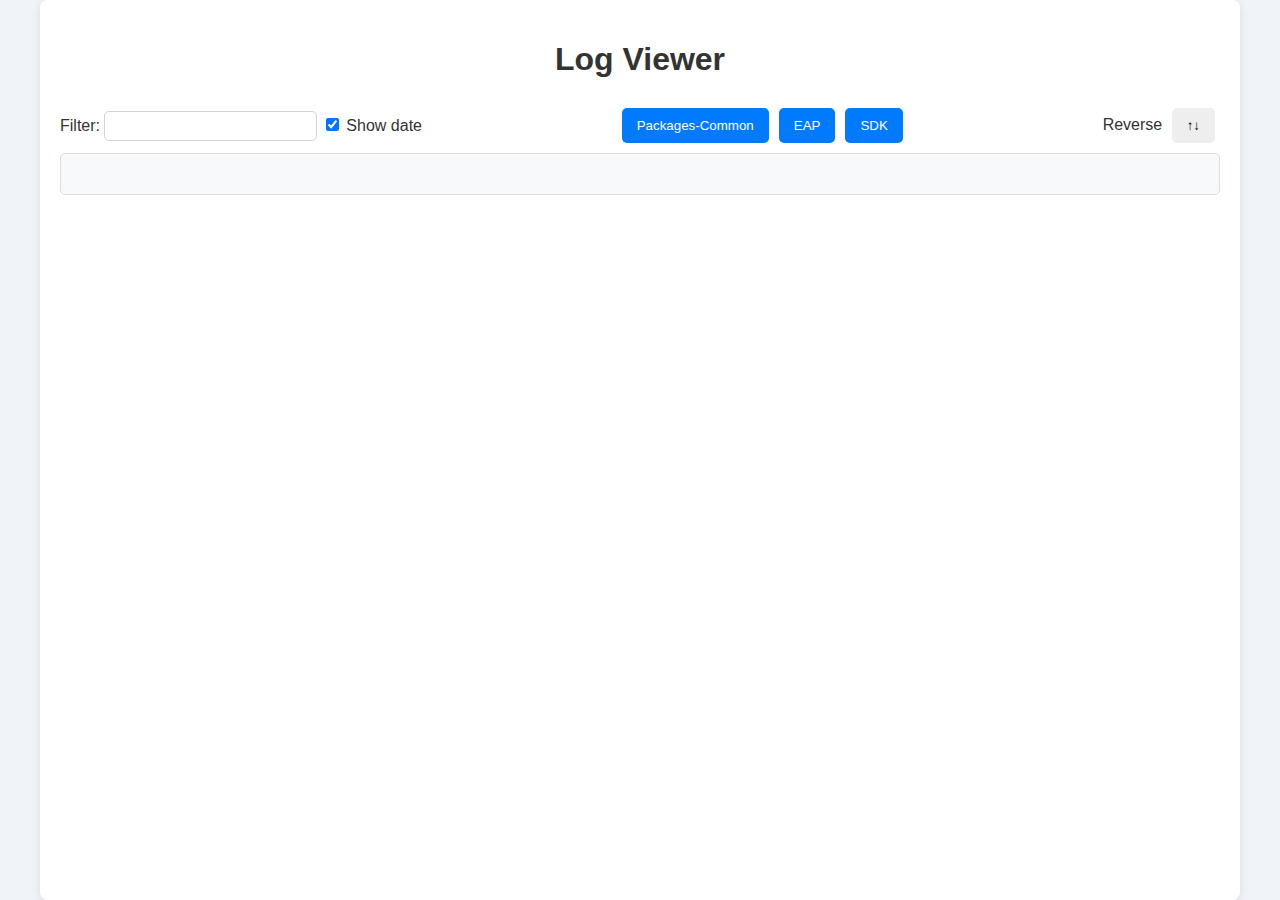
==== static/index.html @ bc84a7be "23.11-1" ====
<!DOCTYPE html>
<html lang="en">
  <head>
    <meta charset="UTF-8" />
    <meta name="viewport" content="width=device-width, initial-scale=1.0" />
    <meta
      http-equiv="Cache-Control"
      content="no-cache, no-store, must-revalidate" />
    <meta http-equiv="cache-control" content="max-age=0" />
    <meta http-equiv="Pragma" content="no-cache" />
    <meta http-equiv="Expires" content="0" />
    <title>Build Logs</title>
    <link rel="stylesheet" href="style.css" />
  </head>
  <body>
    <div class="container">
      <h1>Log Viewer</h1>
      <div class="div-butt">
        <div
          ><span>Filter: </span><input id="search-input" type="text" />
          <input
            type="checkbox"
            id="show-date"
            onchange="showDateHandler()"
            checked />
          <label for="show-date">Show date</label>
        </div>
        <div class="tabs">
          <button class="tab-button" onclick="setCurrentTab('packages-common')"
            >Packages-Common</button
          >
          <button class="tab-button" onclick="setCurrentTab('eap')">EAP</button>
          <button class="tab-button" onclick="setCurrentTab('sdk')">SDK</button>
        </div>
        <div>
          <span>Reverse</span>
          <button class="sort-button" onclick="chgSortDirHandler()"
            >&#x2191;&#x2193;</button
          >
        </div>
      </div>
      <div class="cont"
        ><div id="log-display" class="log-display stright"></div
      ></div>
    </div>
    <script src="app.js"></script>
  </body>
</html>
---- static/style.css ----
*,
*::before,
*::after {
  box-sizing: border-box; /* Учитываем отступы внутри ширины и высоты */
}

body {
  font-family: Arial, sans-serif;
  background-color: #f0f4f8;
  color: #333;
  margin: 0;
  padding: 0;
  display: flex;
  align-items: center;
  justify-content: center;
  height: 100vh; /* Задаем высоту для body */
  overflow: hidden;
}

.container {
  width: 100%;
  max-width: 1200px; /* Ограничим максимальную ширину для удобства чтения */
  height: 100vh; /* Высота контейнера на полный экран */
  background: white;
  padding: 20px;
  border-radius: 8px;
  box-shadow: 0 2px 10px rgba(0, 0, 0, 0.1);
  display: flex;
  flex-direction: column;
}

h1 {
  text-align: center;
  font-size: 2em;
  margin-bottom: 20px;
}

.tabs {
  display: flex;
  align-items: center;
  justify-content: center;
  margin: 10px 0;
}

.tab-button {
  padding: 10px 15px;
  margin: 0 5px;
  border: none;
  border-radius: 5px;
  cursor: pointer;
  background-color: #007bff;
  color: white;
  transition: background-color 0.3s;
}

.sort-button {
  padding: 10px 15px;
  margin: 0 5px;
  border: none;
  border-radius: 5px;
  cursor: pointer;
  background-color: #eee;
  color: black;
  transition: background-color 0.3s;
}

.tab-button:hover {
  background-color: #0056b3;
}

.div-butt {
  display: flex;
  width: 100%;
  justify-content: space-between;
  align-items: center;
}

/* Логи занимают оставшуюся высоту контейнера */
.log-display {
  display: flex;
  justify-content: start;
  background-color: #f8f9fa;
  padding: 20px;
  border: 1px solid #ddd;
  border-radius: 5px;
  width: 100%;
  box-sizing: border-box;
  flex: 1;
  overflow-y: hidden;
}

.reversed {
  flex-direction: column-reverse;
}

.stright {
  flex-direction: column;
}

.error {
  color: red;
}
.info {
  color: blue;
}
.success {
  color: black;
}
.log {
  background-color: #eee;
  margin: 2px;
}

#search-input {
  height: 30px;
  border: 1px lightgray solid;
  border-radius: 5px;
  font-size: 1em;
}

.date-divider {
  color: #555;
  font-weight: bold;
  margin-top: 10px;
  margin-bottom: 10px;
  text-align: center;
  font-size: 1.2em;
  border-top: 1px solid #ddd;
  padding-top: 10px;
}

.cont {
  height: 100%;
  overflow: scroll;
}

#time {
  margin: 0 0 0 20px;
}
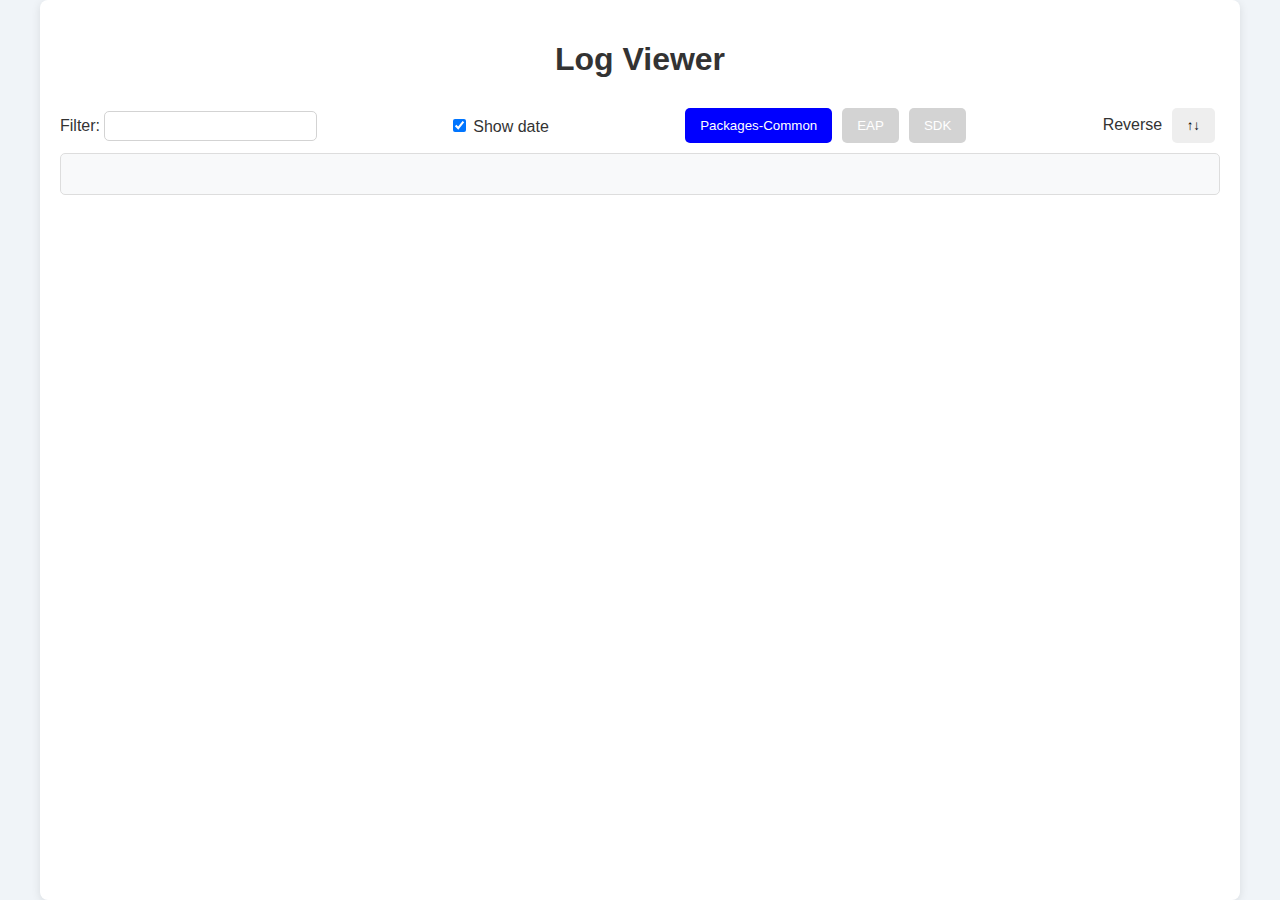
==== commit 2dc39fa0: "buttons-color" ====
--- a/static/index.html
+++ b/static/index.html
@@ -16,21 +16,21 @@
     <div class="container">
       <h1>Log Viewer</h1>
       <div class="div-butt">
-        <div
-          ><span>Filter: </span><input id="search-input" type="text" />
+        <div><span>Filter: </span><input id="search-input" type="text" /> </div>
+        <div>
           <input
             type="checkbox"
             id="show-date"
-            onchange="showDateHandler()"
+            onchange="fetchAllLogs()"
             checked />
           <label for="show-date">Show date</label>
         </div>
         <div class="tabs">
-          <button class="tab-button" onclick="setCurrentTab('packages-common')"
+          <button class="tab-button active-tab" onclick="setCurrentTab(this)"
             >Packages-Common</button
           >
-          <button class="tab-button" onclick="setCurrentTab('eap')">EAP</button>
-          <button class="tab-button" onclick="setCurrentTab('sdk')">SDK</button>
+          <button class="tab-button" onclick="setCurrentTab(this)">EAP</button>
+          <button class="tab-button" onclick="setCurrentTab(this)">SDK</button>
         </div>
         <div>
           <span>Reverse</span>
--- a/static/style.css
+++ b/static/style.css
@@ -48,7 +48,7 @@
   border: none;
   border-radius: 5px;
   cursor: pointer;
-  background-color: #007bff;
+  background-color: lightgray;
   color: white;
   transition: background-color 0.3s;
 }
@@ -106,6 +106,11 @@
 .success {
   color: black;
 }
+
+.active-tab {
+  background-color: blue;
+}
+
 .log {
   background-color: #eee;
   margin: 2px;
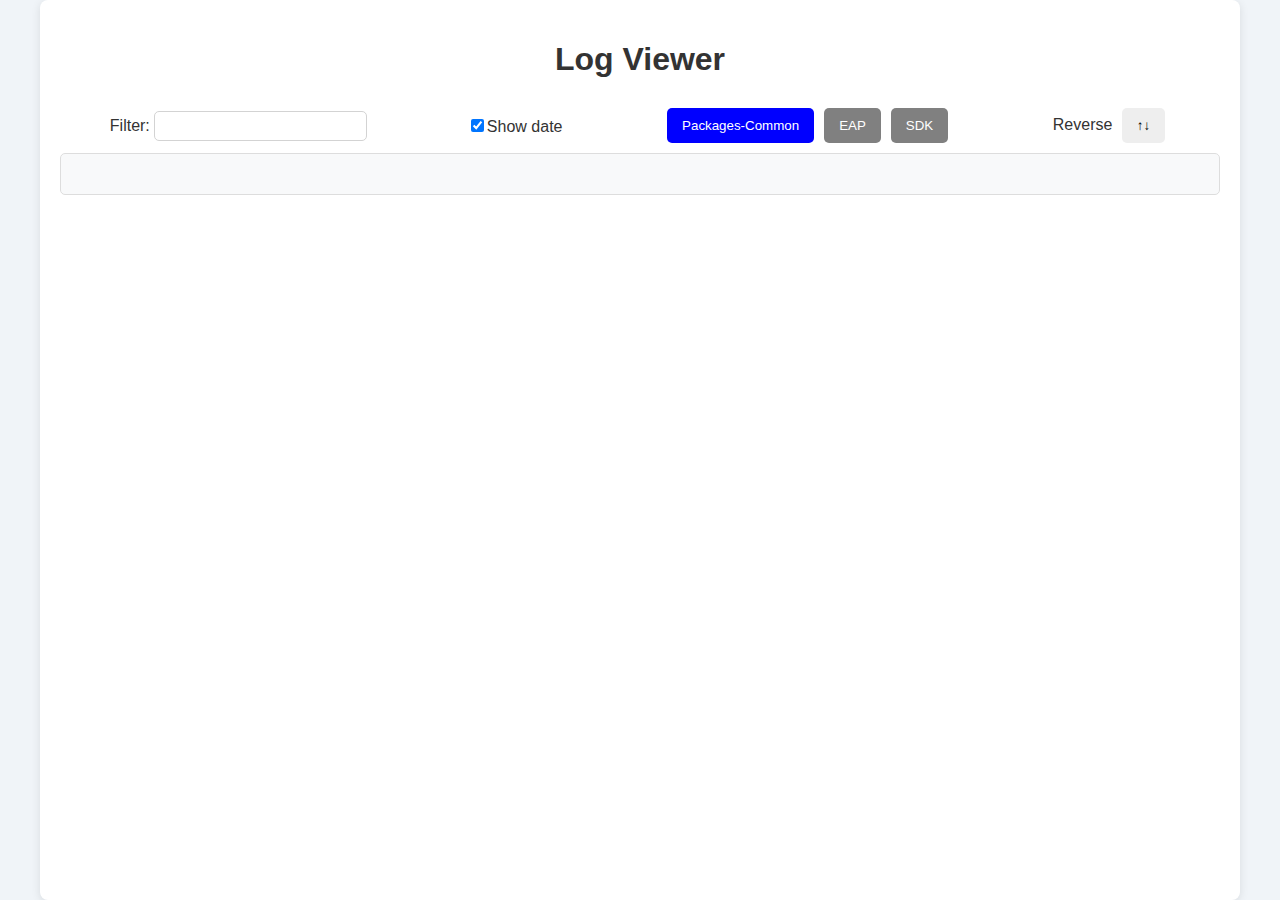
==== commit 3af2189d: "result 25.11-1" ====
--- a/static/index.html
+++ b/static/index.html
@@ -3,6 +3,7 @@
   <head>
     <meta charset="UTF-8" />
     <meta name="viewport" content="width=device-width, initial-scale=1.0" />
+    <link rel="icon" type="image/x-icon" href="/images/logboard32.ico" />
     <meta
       http-equiv="Cache-Control"
       content="no-cache, no-store, must-revalidate" />
@@ -18,12 +19,13 @@
       <div class="div-butt">
         <div><span>Filter: </span><input id="search-input" type="text" /> </div>
         <div>
-          <input
-            type="checkbox"
-            id="show-date"
-            onchange="fetchAllLogs()"
-            checked />
-          <label for="show-date">Show date</label>
+          <label for="show-date">
+            <input
+              type="checkbox"
+              id="show-date"
+              onchange="fetchAllLogs()"
+              checked />Show date</label
+          >
         </div>
         <div class="tabs">
           <button class="tab-button active-tab" onclick="setCurrentTab(this)"
--- a/static/style.css
+++ b/static/style.css
@@ -48,7 +48,7 @@
   border: none;
   border-radius: 5px;
   cursor: pointer;
-  background-color: lightgray;
+  background-color: gray;
   color: white;
   transition: background-color 0.3s;
 }
@@ -70,8 +70,9 @@
 
 .div-butt {
   display: flex;
+  flex-wrap: wrap;
   width: 100%;
-  justify-content: space-between;
+  justify-content: space-around;
   align-items: center;
 }
 
@@ -136,7 +137,7 @@
 
 .cont {
   height: 100%;
-  overflow: scroll;
+  overflow: auto;
 }
 
 #time {
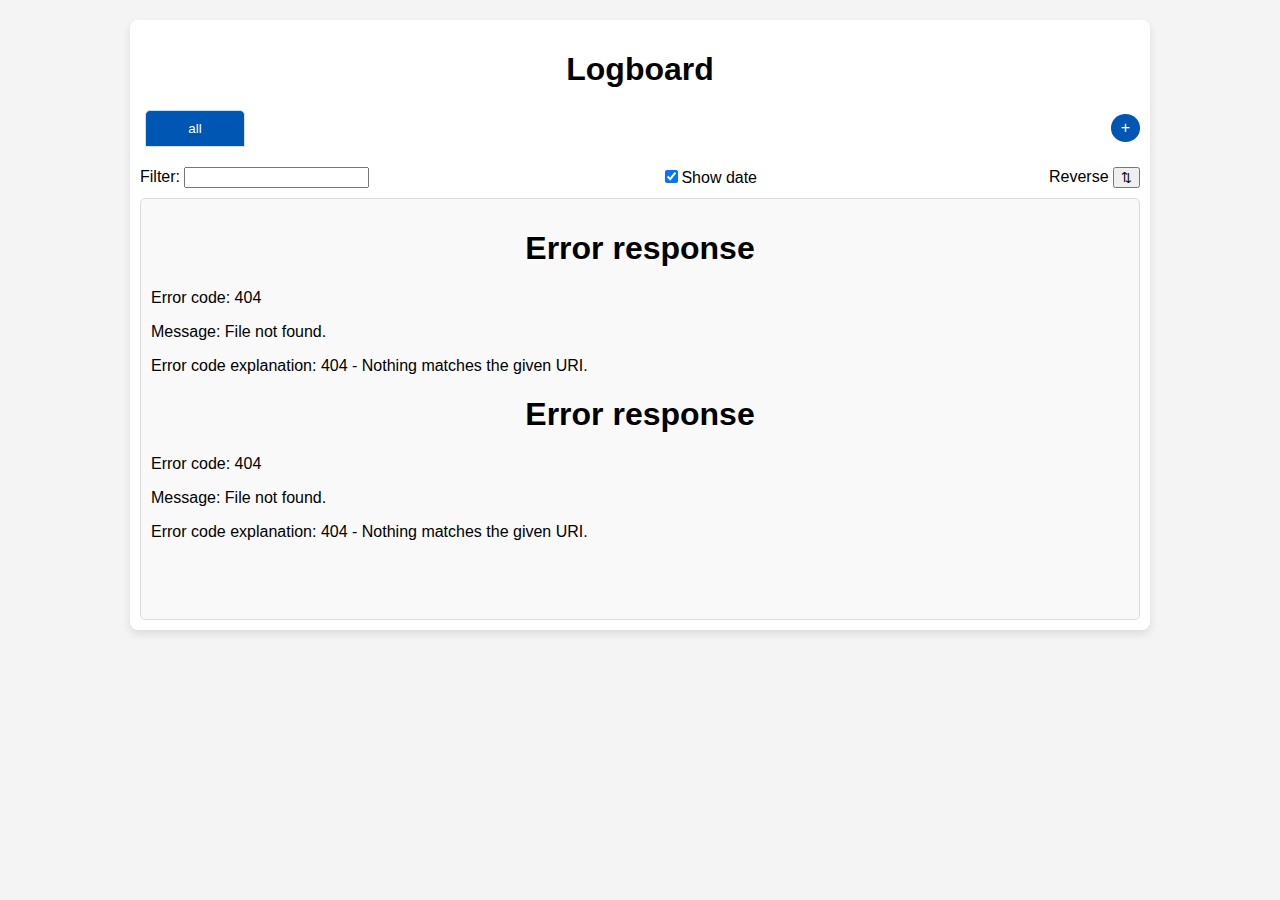
==== commit 5d05b68a: "Add some functional. Add edit tab name and add new tab functionality" ====
--- a/static/index.html
+++ b/static/index.html
@@ -3,47 +3,44 @@
   <head>
     <meta charset="UTF-8" />
     <meta name="viewport" content="width=device-width, initial-scale=1.0" />
-    <link rel="icon" type="image/x-icon" href="/images/logboard32.ico" />
-    <meta
-      http-equiv="Cache-Control"
-      content="no-cache, no-store, must-revalidate" />
-    <meta http-equiv="cache-control" content="max-age=0" />
-    <meta http-equiv="Pragma" content="no-cache" />
-    <meta http-equiv="Expires" content="0" />
-    <title>Build Logs</title>
+    <title>Logboard</title>
     <link rel="stylesheet" href="style.css" />
   </head>
   <body>
     <div class="container">
-      <h1>Log Viewer</h1>
-      <div class="div-butt">
-        <div><span>Filter: </span><input id="search-input" type="text" /> </div>
+      <h1>Logboard</h1>
+      <div class="tabs-container">
+        <div class="tabs">
+          <!-- Вкладки будут динамически добавляться сюда -->
+        </div>
+        <div class="add-tab">
+          <button class="add-tab-button" onclick="addNewTab()">+</button>
+          <input
+            type="text"
+            id="new-tab-name"
+            placeholder="New tab name"
+            maxlength="20"
+          />
+        </div>
+      </div>
+      <div class="controls">
+        <div><span>Filter: </span><input id="search-input" type="text" /></div>
         <div>
-          <label for="show-date">
+          <label>
             <input
               type="checkbox"
               id="show-date"
               onchange="fetchAllLogs()"
-              checked />Show date</label
-          >
-        </div>
-        <div class="tabs">
-          <button class="tab-button active-tab" onclick="setCurrentTab(this)"
-            >Packages-Common</button
-          >
-          <button class="tab-button" onclick="setCurrentTab(this)">EAP</button>
-          <button class="tab-button" onclick="setCurrentTab(this)">SDK</button>
+              checked
+            />Show date
+          </label>
         </div>
         <div>
           <span>Reverse</span>
-          <button class="sort-button" onclick="chgSortDirHandler()"
-            >&#x2191;&#x2193;</button
-          >
+          <button class="sort-button" onclick="chgSortDirHandler()">⇅</button>
         </div>
       </div>
-      <div class="cont"
-        ><div id="log-display" class="log-display stright"></div
-      ></div>
+      <div id="log-display" class="log-display stright"></div>
     </div>
     <script src="app.js"></script>
   </body>
--- a/static/style.css
+++ b/static/style.css
@@ -1,145 +1,139 @@
-*,
-*::before,
-*::after {
-  box-sizing: border-box; /* Учитываем отступы внутри ширины и высоты */
-}
-
 body {
   font-family: Arial, sans-serif;
-  background-color: #f0f4f8;
-  color: #333;
   margin: 0;
   padding: 0;
+  background-color: #f4f4f4;
   display: flex;
-  align-items: center;
   justify-content: center;
-  height: 100vh; /* Задаем высоту для body */
-  overflow: hidden;
+  align-items: flex-start;
+  min-height: 100vh;
 }
 
 .container {
   width: 100%;
-  max-width: 1200px; /* Ограничим максимальную ширину для удобства чтения */
-  height: 100vh; /* Высота контейнера на полный экран */
-  background: white;
-  padding: 20px;
+  max-width: 1000px;
+  margin: 20px auto;
+  padding: 10px;
+  background-color: white;
   border-radius: 8px;
-  box-shadow: 0 2px 10px rgba(0, 0, 0, 0.1);
-  display: flex;
-  flex-direction: column;
+  box-shadow: 0 4px 8px rgba(0, 0, 0, 0.1);
 }
 
 h1 {
   text-align: center;
-  font-size: 2em;
-  margin-bottom: 20px;
+}
+
+.tabs-container {
+  display: flex;
+  align-items: center;
+  justify-content: space-between;
+  margin: 20px 0;
 }
 
 .tabs {
   display: flex;
-  align-items: center;
-  justify-content: center;
-  margin: 10px 0;
+  overflow-x: auto;
+  scrollbar-width: none; /* Firefox */
+}
+
+.tabs::-webkit-scrollbar {
+  display: none; /* Chrome, Safari */
 }
 
 .tab-button {
-  padding: 10px 15px;
+  min-width: 100px; /* Установим минимальную ширину для всех кнопок */
+  text-align: center;
+  padding: 10px 20px;
   margin: 0 5px;
-  border: none;
-  border-radius: 5px;
+  border: 1px solid #ddd;
+  border-radius: 5px 5px 0 0;
+  background-color: #f0f0f0;
+  color: #333;
   cursor: pointer;
-  background-color: gray;
-  color: white;
-  transition: background-color 0.3s;
-}
-
-.sort-button {
-  padding: 10px 15px;
-  margin: 0 5px;
-  border: none;
-  border-radius: 5px;
-  cursor: pointer;
-  background-color: #eee;
-  color: black;
   transition: background-color 0.3s;
 }
 
 .tab-button:hover {
-  background-color: #0056b3;
+  background-color: #ddd;
 }
 
-.div-butt {
-  display: flex;
-  flex-wrap: wrap;
-  width: 100%;
-  justify-content: space-around;
-  align-items: center;
+.tab-button.active-tab {
+  background-color: #0056b3;
+  color: white;
 }
 
-/* Логи занимают оставшуюся высоту контейнера */
-.log-display {
+.add-tab {
   display: flex;
-  justify-content: start;
-  background-color: #f8f9fa;
-  padding: 20px;
+  align-items: center;
+  gap: 5px;
+}
+
+.add-tab-button {
+  background-color: #0056b3;
+  color: white;
+  padding: 5px 10px;
+  border: none;
+  border-radius: 50%;
+  font-size: 16px;
+  cursor: pointer;
+}
+
+.add-tab-button:hover {
+  background-color: #003f7f;
+}
+
+#new-tab-name {
+  display: none;
   border: 1px solid #ddd;
   border-radius: 5px;
-  width: 100%;
+  padding: 5px;
+  font-size: 14px;
+  outline: none;
+  width: 150px;
+}
+
+.controls {
+  display: flex;
+  justify-content: space-between;
+  flex-wrap: wrap;
+  margin-bottom: 10px;
+}
+
+.log-display {
+  height: 400px;
+  overflow-y: auto;
+  border: 1px solid #ddd;
+  border-radius: 5px;
+  padding: 10px;
+  background-color: #f9f9f9;
+}
+
+.tab-rename-input {
+  width: 100%; /* Поле ввода занимает ширину кнопки */
   box-sizing: border-box;
-  flex: 1;
-  overflow-y: hidden;
+  font-size: inherit;
+  padding: 0;
+  border: none; /* Убираем рамку */
+  background: transparent; /* Прозрачный фон */
+  text-align: center;
+  color: inherit; /* Наследует цвет текста кнопки */
+  outline: none; /* Убираем обводку при фокусе */
+  cursor: text; /* Указатель текста для понятности */
 }
+
 
 .reversed {
   flex-direction: column-reverse;
 }
 
-.stright {
-  flex-direction: column;
+.success {
+  color: green;
 }
 
 .error {
   color: red;
 }
+
 .info {
   color: blue;
 }
-.success {
-  color: black;
-}
-
-.active-tab {
-  background-color: blue;
-}
-
-.log {
-  background-color: #eee;
-  margin: 2px;
-}
-
-#search-input {
-  height: 30px;
-  border: 1px lightgray solid;
-  border-radius: 5px;
-  font-size: 1em;
-}
-
-.date-divider {
-  color: #555;
-  font-weight: bold;
-  margin-top: 10px;
-  margin-bottom: 10px;
-  text-align: center;
-  font-size: 1.2em;
-  border-top: 1px solid #ddd;
-  padding-top: 10px;
-}
-
-.cont {
-  height: 100%;
-  overflow: auto;
-}
-
-#time {
-  margin: 0 0 0 20px;
-}
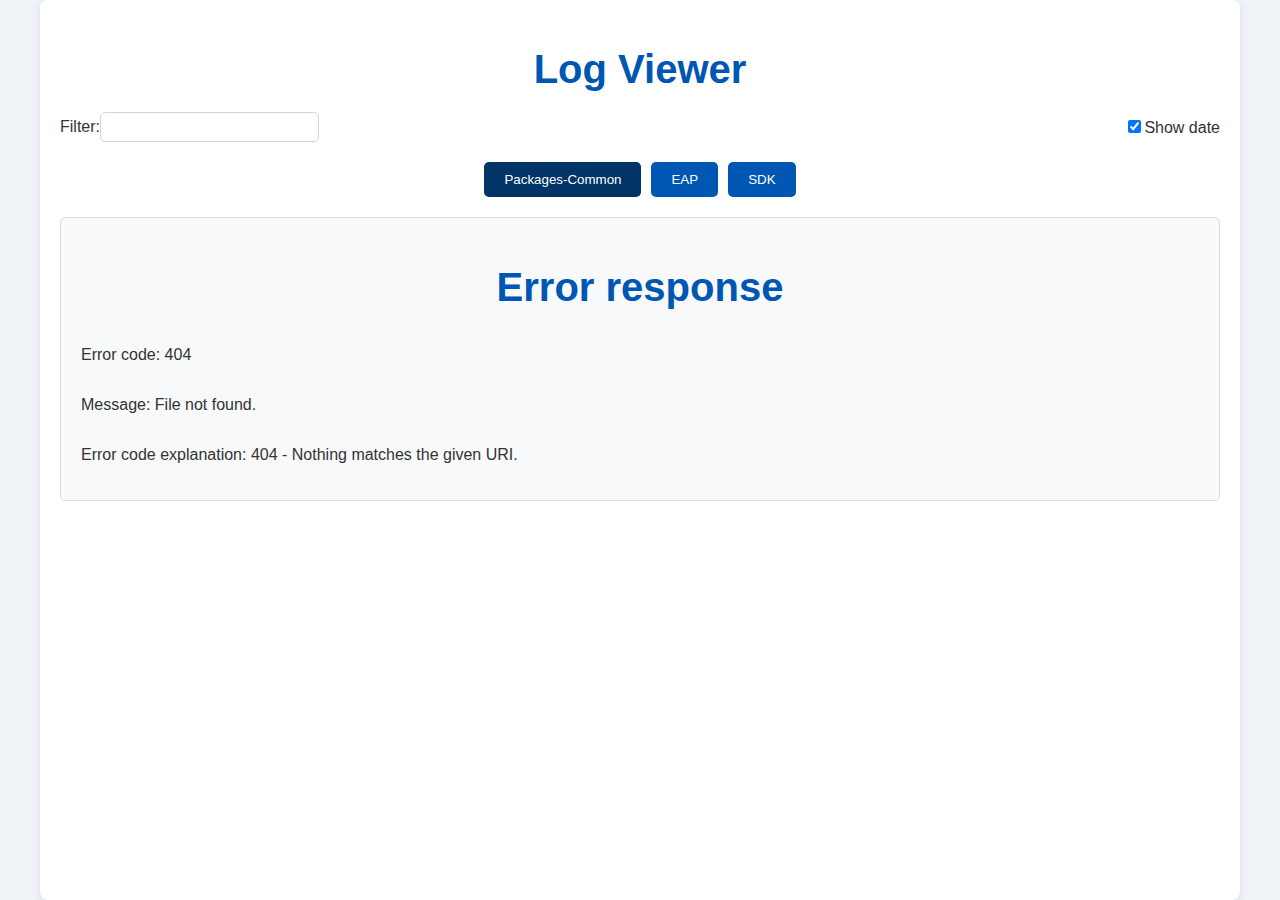
==== commit 0a082ec9: "new trs version" ====
--- a/static/index.html
+++ b/static/index.html
@@ -3,45 +3,41 @@
   <head>
     <meta charset="UTF-8" />
     <meta name="viewport" content="width=device-width, initial-scale=1.0" />
-    <title>Logboard</title>
+    <link rel="icon" type="image/x-icon" href="/images/logboard32.ico" />
+    <meta
+      http-equiv="Cache-Control"
+      content="no-cache, no-store, must-revalidate" />
+    <meta http-equiv="cache-control" content="max-age=0" />
+    <meta http-equiv="Pragma" content="no-cache" />
+    <meta http-equiv="Expires" content="0" />
+    <title>Build Logs</title>
     <link rel="stylesheet" href="style.css" />
   </head>
   <body>
     <div class="container">
-      <h1>Logboard</h1>
-      <div class="tabs-container">
-        <div class="tabs">
-          <!-- Вкладки будут динамически добавляться сюда -->
+      <h1>Log Viewer</h1>
+      <div class="controls">
+        <div class="filter">
+          <span>Filter: </span><input id="search-input" type="text" />
         </div>
-        <div class="add-tab">
-          <button class="add-tab-button" onclick="addNewTab()">+</button>
-          <input
-            type="text"
-            id="new-tab-name"
-            placeholder="New tab name"
-            maxlength="20"
-          />
-        </div>
-      </div>
-      <div class="controls">
-        <div><span>Filter: </span><input id="search-input" type="text" /></div>
-        <div>
-          <label>
+        <div class="show-date">
+          <label for="show-date">
             <input
               type="checkbox"
               id="show-date"
               onchange="fetchAllLogs()"
-              checked
-            />Show date
-          </label>
-        </div>
-        <div>
-          <span>Reverse</span>
-          <button class="sort-button" onclick="chgSortDirHandler()">⇅</button>
+              checked />Show date</label>
         </div>
       </div>
-      <div id="log-display" class="log-display stright"></div>
+      <div class="tabs">
+        <button class="tab-button active-tab" onclick="setCurrentTab(this)">Packages-Common</button>
+        <button class="tab-button" onclick="setCurrentTab(this)">EAP</button>
+        <button class="tab-button" onclick="setCurrentTab(this)">SDK</button>
+      </div>
+      <div class="cont">
+        <div id="log-display" class="log-display stright"></div>
+      </div>
     </div>
     <script src="app.js"></script>
   </body>
-</html>
+</html>--- a/static/style.css
+++ b/static/style.css
@@ -1,139 +1,140 @@
+*,
+*::before,
+*::after {
+  box-sizing: border-box; /* Учитываем отступы внутри ширины и высоты */
+}
+
 body {
-  font-family: Arial, sans-serif;
+  font-family: 'Segoe UI', Tahoma, Geneva, Verdana, sans-serif;
+  background-color: #f0f4f8;
+  color: #333;
   margin: 0;
   padding: 0;
-  background-color: #f4f4f4;
   display: flex;
+  align-items: center;
   justify-content: center;
-  align-items: flex-start;
-  min-height: 100vh;
+  height: 100vh; /* Задаем высоту для body */
+  overflow: hidden;
 }
 
 .container {
   width: 100%;
-  max-width: 1000px;
-  margin: 20px auto;
-  padding: 10px;
-  background-color: white;
+  max-width: 1200px; /* Ограничим максимальную ширину для удобства чтения */
+  height: 100vh; /* Высота контейнера на полный экран */
+  background: white;
+  padding: 20px;
   border-radius: 8px;
-  box-shadow: 0 4px 8px rgba(0, 0, 0, 0.1);
+  box-shadow: 0 2px 10px rgba(0, 0, 0, 0.1);
+  display: flex;
+  flex-direction: column;
 }
 
 h1 {
   text-align: center;
-}
-
-.tabs-container {
-  display: flex;
-  align-items: center;
-  justify-content: space-between;
-  margin: 20px 0;
-}
-
-.tabs {
-  display: flex;
-  overflow-x: auto;
-  scrollbar-width: none; /* Firefox */
-}
-
-.tabs::-webkit-scrollbar {
-  display: none; /* Chrome, Safari */
-}
-
-.tab-button {
-  min-width: 100px; /* Установим минимальную ширину для всех кнопок */
-  text-align: center;
-  padding: 10px 20px;
-  margin: 0 5px;
-  border: 1px solid #ddd;
-  border-radius: 5px 5px 0 0;
-  background-color: #f0f0f0;
-  color: #333;
-  cursor: pointer;
-  transition: background-color 0.3s;
-}
-
-.tab-button:hover {
-  background-color: #ddd;
-}
-
-.tab-button.active-tab {
-  background-color: #0056b3;
-  color: white;
-}
-
-.add-tab {
-  display: flex;
-  align-items: center;
-  gap: 5px;
-}
-
-.add-tab-button {
-  background-color: #0056b3;
-  color: white;
-  padding: 5px 10px;
-  border: none;
-  border-radius: 50%;
-  font-size: 16px;
-  cursor: pointer;
-}
-
-.add-tab-button:hover {
-  background-color: #003f7f;
-}
-
-#new-tab-name {
-  display: none;
-  border: 1px solid #ddd;
-  border-radius: 5px;
-  padding: 5px;
-  font-size: 14px;
-  outline: none;
-  width: 150px;
+  font-size: 2.5em;
+  margin-bottom: 20px;
+  color: #0056b3;
 }
 
 .controls {
   display: flex;
   justify-content: space-between;
-  flex-wrap: wrap;
-  margin-bottom: 10px;
+  margin-bottom: 20px;
 }
 
+.filter, .show-date {
+  display: flex;
+  align-items: center;
+}
+
+.tabs {
+  display: flex;
+  justify-content: center;
+  margin-bottom: 20px;
+}
+
+.tab-button {
+  padding: 10px 20px;
+  margin: 0 5px;
+  border: none;
+  border-radius: 5px;
+  cursor: pointer;
+  background-color: #0056b3;
+  color: white;
+  transition: background-color 0.3s;
+}
+
+.tab-button:hover {
+  background-color: #004494;
+}
+
+.active-tab {
+  background-color: #003366;
+}
+
+.div-butt {
+  display: flex;
+  flex-wrap: wrap;
+  width: 100%;
+  justify-content: space-around;
+  align-items: center;
+  margin-bottom: 20px; /* Добавим отступ снизу */
+}
+
+/* Логи занимают оставшуюся высоту контейнера */
 .log-display {
-  height: 400px;
-  overflow-y: auto;
+  display: flex;
+  flex-direction: column;
+  justify-content: start;
+  background-color: #f8f9fa;
+  padding: 20px;
   border: 1px solid #ddd;
   border-radius: 5px;
-  padding: 10px;
-  background-color: #f9f9f9;
-}
-
-.tab-rename-input {
-  width: 100%; /* Поле ввода занимает ширину кнопки */
+  width: 100%;
   box-sizing: border-box;
-  font-size: inherit;
-  padding: 0;
-  border: none; /* Убираем рамку */
-  background: transparent; /* Прозрачный фон */
-  text-align: center;
-  color: inherit; /* Наследует цвет текста кнопки */
-  outline: none; /* Убираем обводку при фокусе */
-  cursor: text; /* Указатель текста для понятности */
-}
-
-
-.reversed {
-  flex-direction: column-reverse;
-}
-
-.success {
-  color: green;
+  flex: 1;
+  overflow-y: auto;
 }
 
 .error {
   color: red;
 }
-
 .info {
   color: blue;
 }
+.success {
+  color: #000;
+}
+
+.log {
+  background-color: #f8f9fa;
+  border-radius: 1px;
+}
+
+#search-input {
+  height: 30px;
+  border: 1px lightgray solid;
+  border-radius: 5px;
+  font-size: 1em;
+  padding: 5px;
+}
+
+.date-divider {
+  color: #555;
+  font-weight: bold;
+  margin-top: 10px;
+  margin-bottom: 10px;
+  text-align: center;
+  font-size: 1.2em;
+  border-top: 1px solid #ddd;
+  padding-top: 10px;
+}
+
+.cont {
+  height: 100%;
+  overflow: auto;
+}
+
+#time {
+  margin: 0 0 0 20px;
+}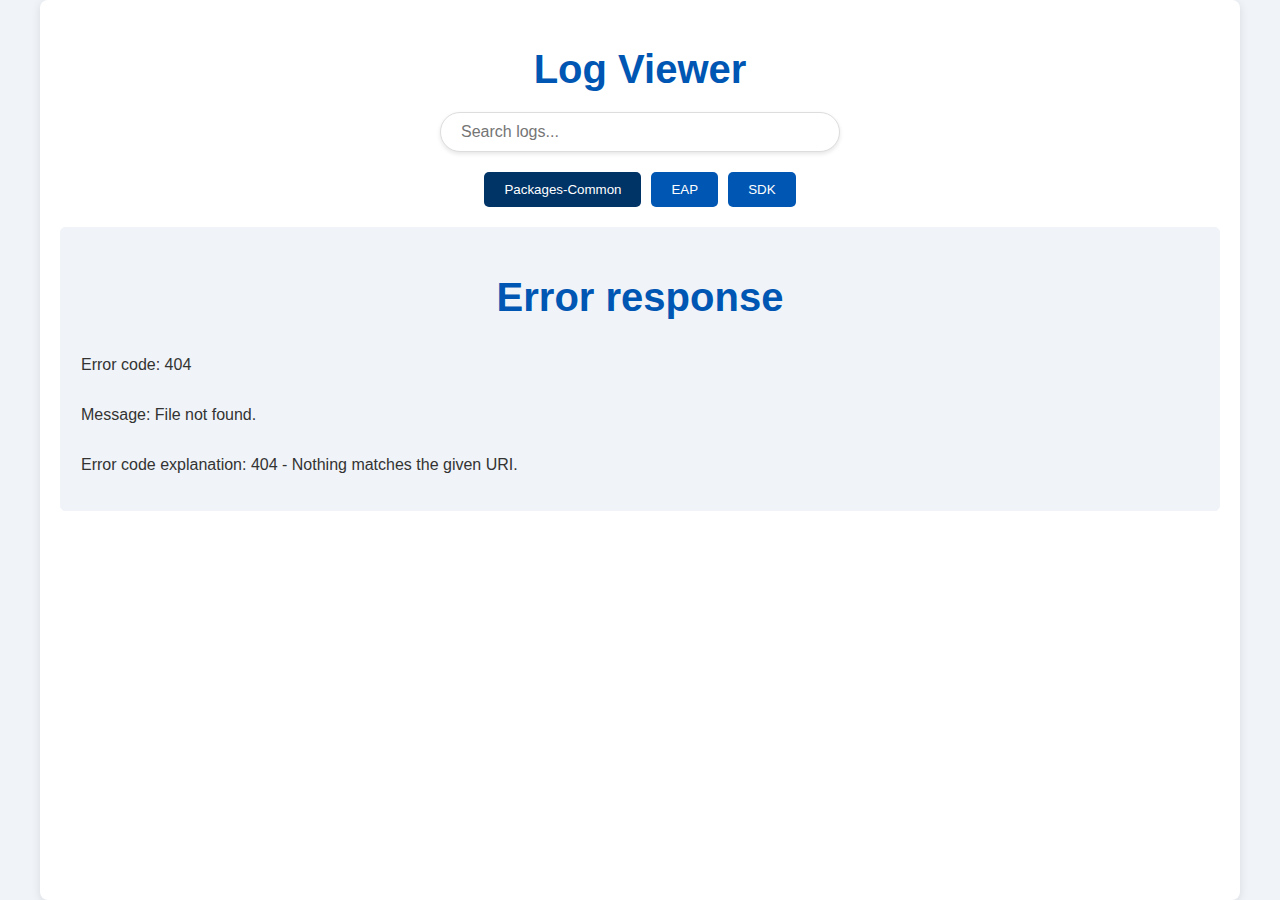
==== commit cd57f25e: "edit all functional" ====
--- a/static/index.html
+++ b/static/index.html
@@ -18,15 +18,7 @@
       <h1>Log Viewer</h1>
       <div class="controls">
         <div class="filter">
-          <span>Filter: </span><input id="search-input" type="text" />
-        </div>
-        <div class="show-date">
-          <label for="show-date">
-            <input
-              type="checkbox"
-              id="show-date"
-              onchange="fetchAllLogs()"
-              checked />Show date</label>
+          <input id="search-input" type="text" placeholder="Search logs..." oninput="searching()" />
         </div>
       </div>
       <div class="tabs">
--- a/static/style.css
+++ b/static/style.css
@@ -38,13 +38,33 @@
 
 .controls {
   display: flex;
-  justify-content: space-between;
+  justify-content: center;
   margin-bottom: 20px;
 }
 
-.filter, .show-date {
+.filter {
   display: flex;
   align-items: center;
+  width: 100%;
+  max-width: 400px;
+  position: relative;
+}
+
+#search-input {
+  width: 100%;
+  height: 40px;
+  padding: 10px 20px;
+  border: 1px solid #ddd;
+  border-radius: 20px;
+  font-size: 1em;
+  box-shadow: 0 2px 4px rgba(0, 0, 0, 0.1);
+  transition: all 0.3s ease;
+}
+
+#search-input:focus {
+  outline: none;
+  border-color: #0056b3;
+  box-shadow: 0 2px 4px rgba(0, 86, 179, 0.2);
 }
 
 .tabs {
@@ -82,18 +102,25 @@
 }
 
 /* Логи занимают оставшуюся высоту контейнера */
+/* Скрыть полосу прокрутки в log-display */
 .log-display {
   display: flex;
   flex-direction: column;
   justify-content: start;
-  background-color: #f8f9fa;
+  background-color: #f0f4f8;
   padding: 20px;
-  border: 1px solid #ddd;
+  border: 1px solid #f0f4f8;
   border-radius: 5px;
   width: 100%;
   box-sizing: border-box;
   flex: 1;
-  overflow-y: auto;
+  overflow-y: scroll; /* Обеспечить прокрутку по вертикали */
+  scrollbar-width: none; /* Firefox */
+}
+
+.log-display::-webkit-scrollbar {
+  width: 0;  /* Safari and Chrome */
+  height: 0; /* Safari and Chrome */
 }
 
 .error {
@@ -103,20 +130,11 @@
   color: blue;
 }
 .success {
-  color: #000;
+  color: black;
 }
 
 .log {
-  background-color: #f8f9fa;
-  border-radius: 1px;
-}
-
-#search-input {
-  height: 30px;
-  border: 1px lightgray solid;
-  border-radius: 5px;
-  font-size: 1em;
-  padding: 5px;
+  background-color: #f0f4f8;
 }
 
 .date-divider {
@@ -135,6 +153,25 @@
   overflow: auto;
 }
 
+/* Стилизация полосы прокрутки */
+.cont::-webkit-scrollbar {
+  width: 6px; /* Ширина полосы прокрутки */
+}
+
+.cont::-webkit-scrollbar-track {
+  background: #f0f4f8; /* Цвет фона полосы прокрутки */
+  border-radius: 10px; /* Закругленные углы */
+}
+
+.cont::-webkit-scrollbar-thumb {
+  background-color: #0056b3; /* Цвет бегунка полосы прокрутки */
+  border-radius: 10px; /* Закругленные углы */
+}
+
+.cont::-webkit-scrollbar-thumb:hover {
+  background-color: #004494; /* Цвет бегунка при наведении */
+}
+
 #time {
   margin: 0 0 0 20px;
 }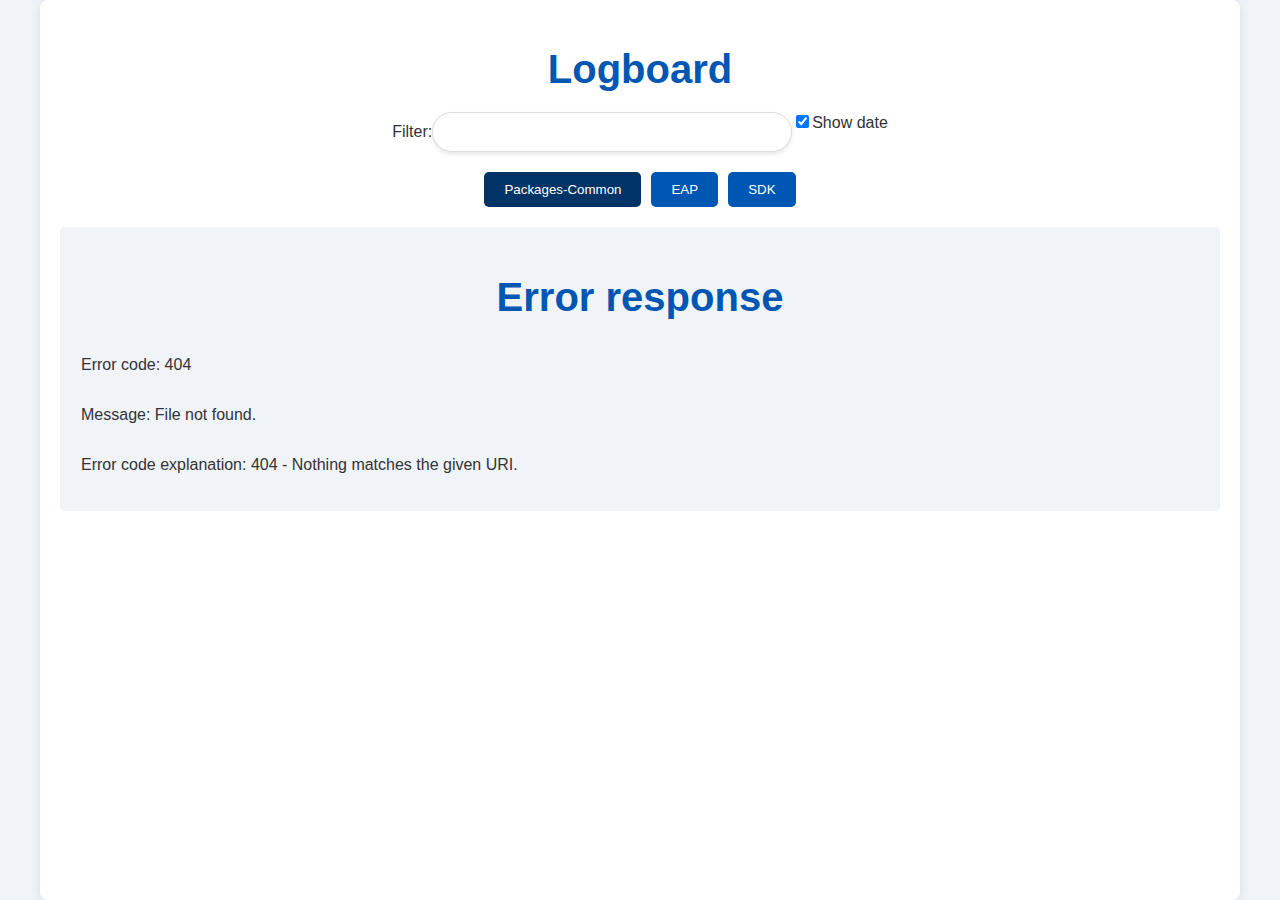
==== commit 603704a0: "Edit site name" ====
--- a/static/index.html
+++ b/static/index.html
@@ -15,10 +15,18 @@
   </head>
   <body>
     <div class="container">
-      <h1>Log Viewer</h1>
+      <h1>Logboard</h1>
       <div class="controls">
         <div class="filter">
-          <input id="search-input" type="text" placeholder="Search logs..." oninput="searching()" />
+          <span>Filter: </span><input id="search-input" type="text" />
+        </div>
+        <div class="show-date">
+          <label for="show-date">
+            <input
+              type="checkbox"
+              id="show-date"
+              onchange="fetchAllLogs()"
+              checked />Show date</label>
         </div>
       </div>
       <div class="tabs">
@@ -32,4 +40,4 @@
     </div>
     <script src="app.js"></script>
   </body>
-</html>+</html>
--- a/static/style.css
+++ b/static/style.css
@@ -135,6 +135,7 @@
 
 .log {
   background-color: #f0f4f8;
+  font-size: 0.9em; /* Уменьшите размер шрифта */
 }
 
 .date-divider {
